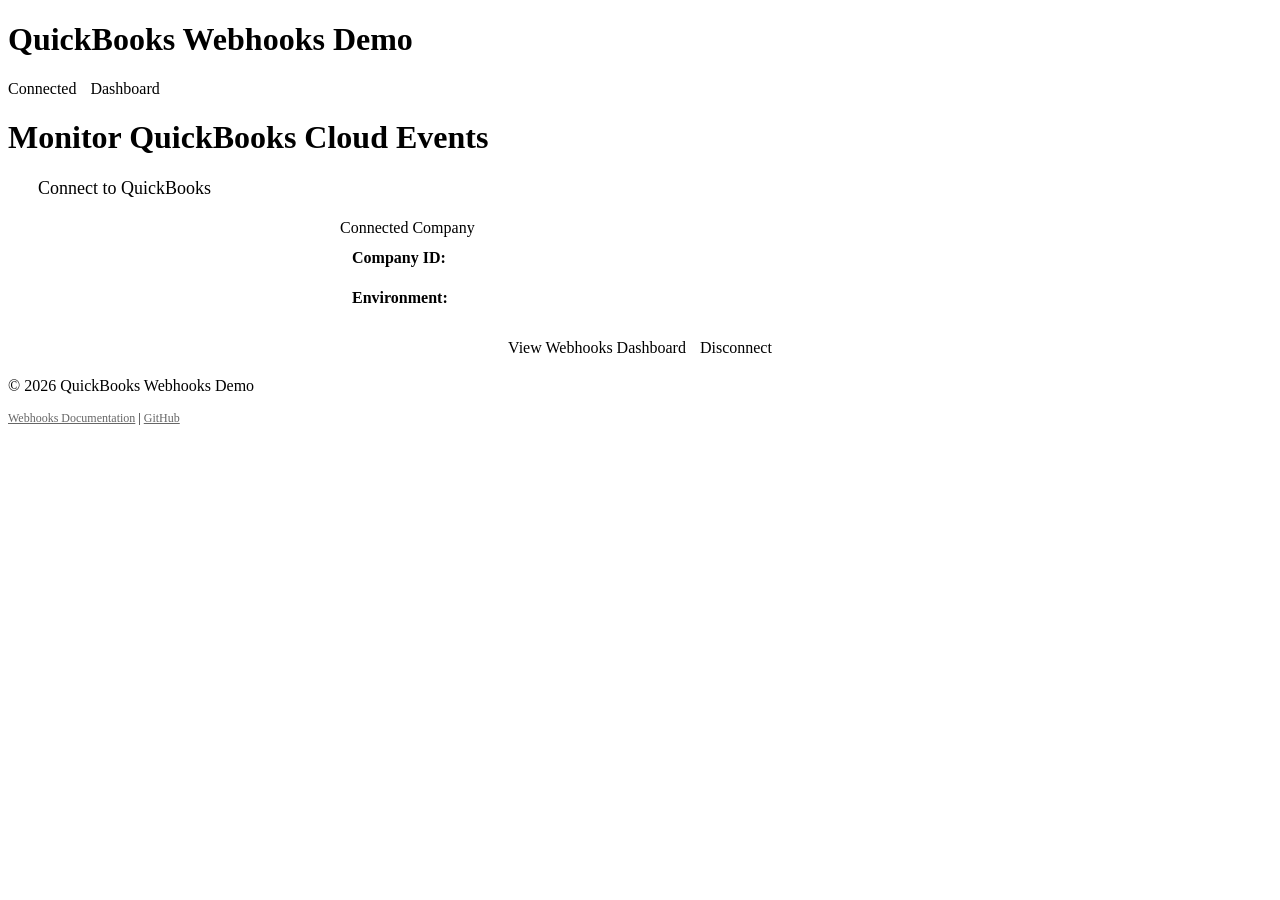
==== src/main/resources/templates/index.html @ e00cd905 "Initial commit" ====
<!DOCTYPE html>
<html xmlns:th="http://www.thymeleaf.org">
<head>
    <meta charset="UTF-8">
    <meta name="viewport" content="width=device-width, initial-scale=1.0">
    <title>QuickBooks Webhooks Demo</title>
    <link rel="icon" type="image/svg+xml" th:href="@{/quickbooks-1.svg}">
    <link rel="stylesheet" th:href="@{/css/styles.css}">
</head>
<body>
    <header>
        <div class="container">
            <div>
                <h1>QuickBooks Webhooks Demo</h1>
            </div>
            <div th:if="${connected != null and connected}">
                <span class="status-badge status-connected">Connected</span>
                <a th:href="@{/dashboard}" class="btn btn-secondary btn-sm" style="margin-left: 10px;">Dashboard</a>
            </div>
        </div>
    </header>

    <main class="container">
        <!-- Connection Status Alert -->
        <div th:if="${message}" class="alert" th:classappend="${error != null and error ? 'alert-danger' : 'alert-success'}">
            <span th:text="${message}"></span>
        </div>

        <!-- Hero Section -->
        <div class="hero">
            <h1>Monitor QuickBooks Cloud Events</h1>
            
            <div th:if="${connected == null or !connected}">
                <a th:href="@{/oauth/connect}" class="btn btn-primary" style="font-size: 18px; padding: 15px 30px;">
                    Connect to QuickBooks
                </a>
            </div>
            
            <div th:if="${connected != null and connected}">
                <div class="card" style="max-width: 600px; margin: 20px auto; text-align: left;">
                    <div class="card-header">Connected Company</div>
                    <table style="width: 100%;">
                        <tr>
                            <td style="padding: 10px; font-weight: 600;">Company ID:</td>
                            <td style="padding: 10px;" th:text="${realmId}"></td>
                        </tr>
                        <tr>
                            <td style="padding: 10px; font-weight: 600;">Environment:</td>
                            <td style="padding: 10px;" th:text="${environment}"></td>
                        </tr>
                    </table>
                    <div style="margin-top: 20px; text-align: center;">
                        <a th:href="@{/dashboard}" class="btn btn-primary">View Webhooks Dashboard</a>
                        <a th:href="@{/oauth/disconnect}" class="btn btn-danger" style="margin-left: 10px;">Disconnect</a>
                    </div>
                </div>
            </div>
        </div>
    </main>

    <footer>
        <div class="container">
            <p>&copy; 2026 QuickBooks Webhooks Demo</p>
            <p style="margin-top: 5px; font-size: 12px;">
                <a href="https://developer.intuit.com/app/developer/qbo/docs/develop/webhooks" target="_blank" style="color: #666;">Webhooks Documentation</a> |
                <a href="https://github.com/intuit" target="_blank" style="color: #666;">GitHub</a>
            </p>
        </div>
    </footer>
</body>
</html>
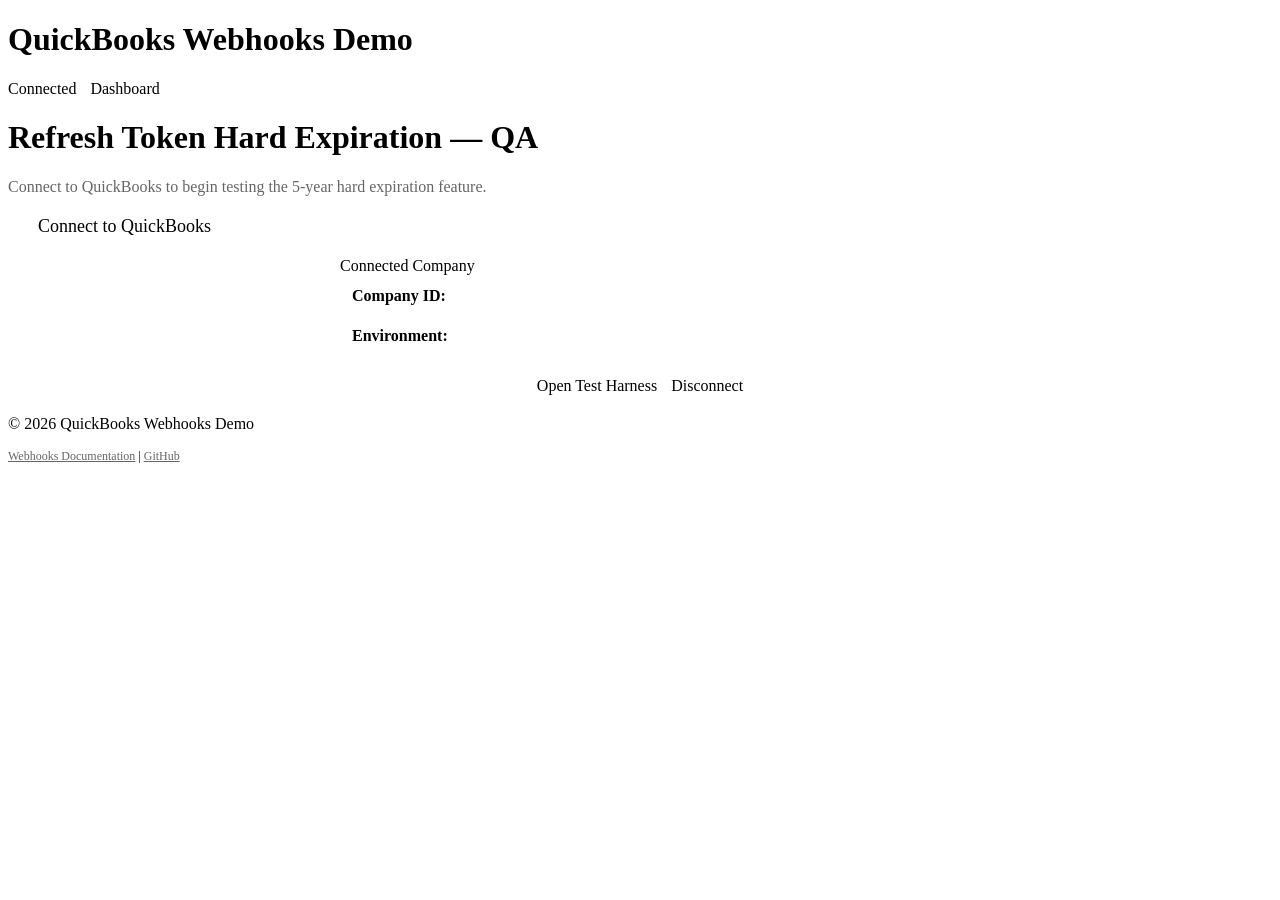
==== commit 2e5d4350: "Committing new changes" ====
--- a/src/main/resources/templates/index.html
+++ b/src/main/resources/templates/index.html
@@ -28,9 +28,10 @@
 
         <!-- Hero Section -->
         <div class="hero">
-            <h1>Monitor QuickBooks Cloud Events</h1>
+            <h1>Refresh Token Hard Expiration — QA</h1>
             
             <div th:if="${connected == null or !connected}">
+                <p style="color: #666; margin-bottom: 20px;">Connect to QuickBooks to begin testing the 5-year hard expiration feature.</p>
                 <a th:href="@{/oauth/connect}" class="btn btn-primary" style="font-size: 18px; padding: 15px 30px;">
                     Connect to QuickBooks
                 </a>
@@ -50,7 +51,7 @@
                         </tr>
                     </table>
                     <div style="margin-top: 20px; text-align: center;">
-                        <a th:href="@{/dashboard}" class="btn btn-primary">View Webhooks Dashboard</a>
+                        <a th:href="@{/test-harness}" class="btn btn-primary">Open Test Harness</a>
                         <a th:href="@{/oauth/disconnect}" class="btn btn-danger" style="margin-left: 10px;">Disconnect</a>
                     </div>
                 </div>
